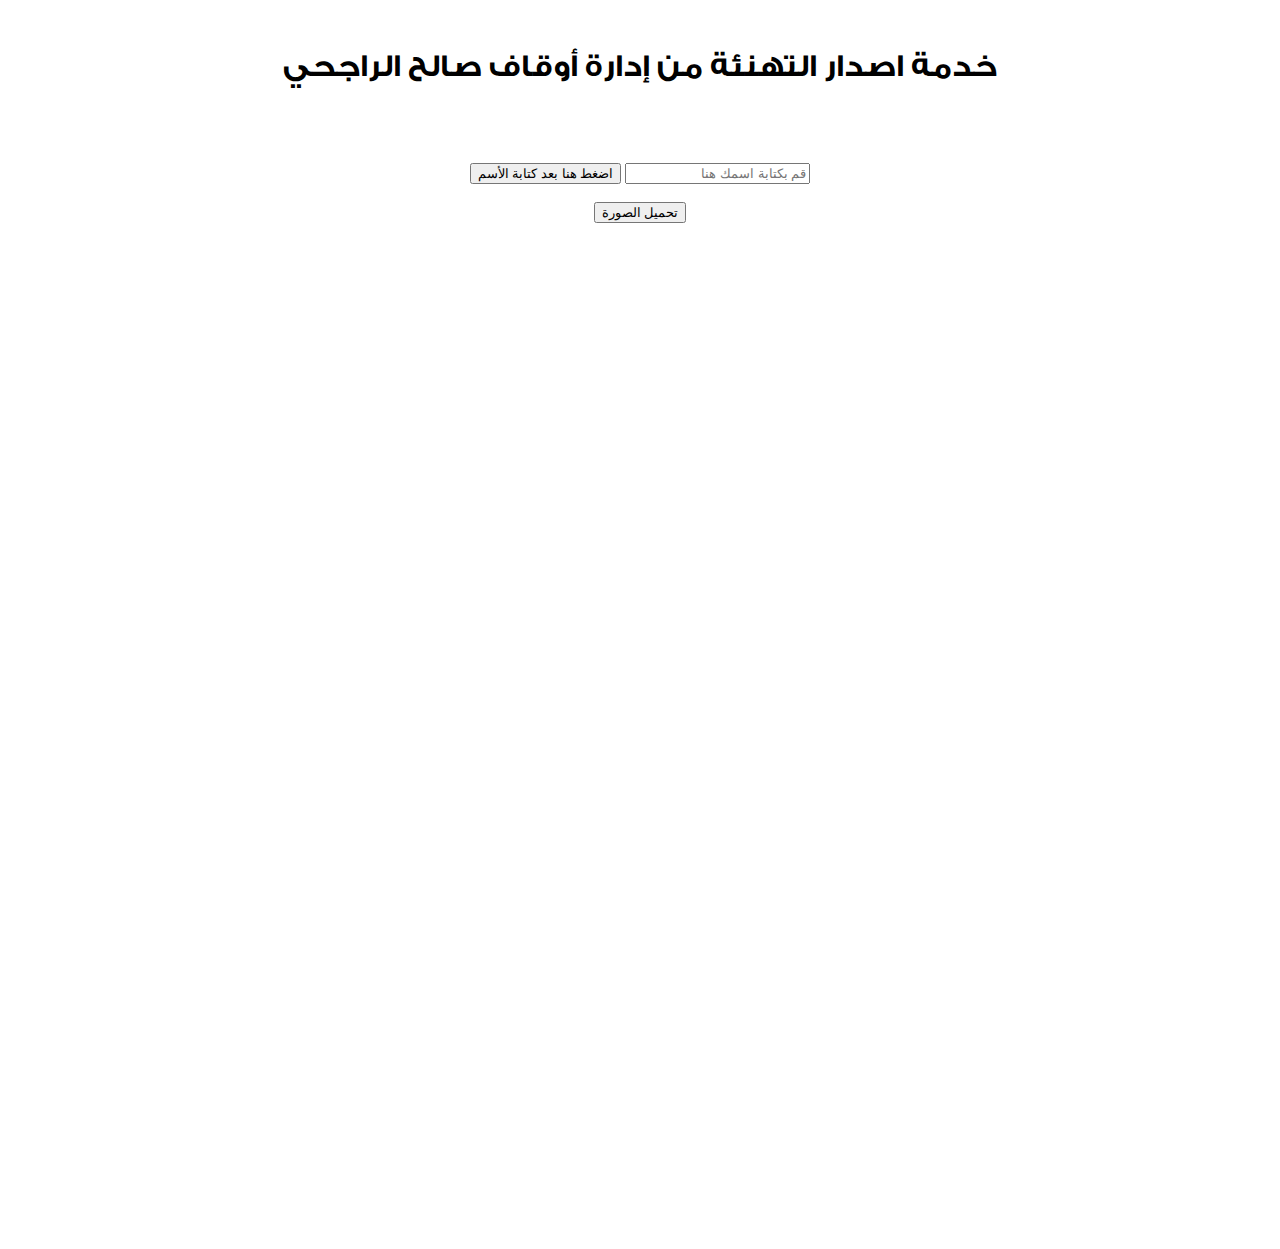
==== index.html @ db2d46e0 "Update index.html" ====
<html lang="en"><head>
<meta charset="UTF-8">
<meta name="viewport" content="width=device-width">
<title>Document</title>
<link rel="stylesheet" href="stylesheet.css" type="text/css" charset="utf-8" />
<script src="https://code.jquery.com/jquery-1.12.4.js"></script>
<script src="./html2canvas.js"></script>
<script src="./html2canvas.min.js"></script>
</head>
<body>

<center style="min-width: fit-content;">
<br>
<h1> خدمة اصدار التهنئة من إدارة أوقاف صالح الراجحي </h1>
<br>
<div id="imghtml" class="surface" style="
    width: fit-content;
    HEIGHT: fit-content;
	 display: none;
">



<svg id="imgsvg" xmlns="http://www.w3.org/2000/svg" width="1000" height="1000"><image id="imageINSVG" x="0" y="0" width="1000px" height="1000px" class="image-preview visible" href="./Eid2022.jpg"></image><defs><filter id="item-filter-1-shadow-2" width="323.46443174988883" height="61.00652967982502" filterUnits="objectBoundingBox" primitiveUnits="userSpaceOnUse"><feGaussianBlur in="SourceAlpha" stdDeviation="2.893471676714504"></feGaussianBlur><feOffset dx="2.893471676714504" dy="2.893471676714504" result="OFFSETBLUR"></feOffset><feComponentTransfer in="OFFSETBLUR" result="SHADOW"><feFuncA type="linear" slope="0.5"></feFuncA></feComponentTransfer><feMerge><feMergeNode in="SHADOW"></feMergeNode><feMergeNode in="SourceGraphic"></feMergeNode></feMerge></filter></defs>    <text class="textGE"  style="direction: rtl; font-family:GE SS TWO BOLD;" data-proxy-id="21" fill="#006734" cursor="default"  filter="url(#item-filter-1-shadow-2)"  font-size="35" dominant-baseline="text-before-edge"  x="700" y="800" id="txtName"></text>
<rect class="selection" transform="" x="0" y="0" width="0" height="0"></rect></svg>




</div>
<br>
<br>
 <input hidden id="btn_done" type="button" value="Iphone"  />


<button id="clickButton">اضغط هنا بعد كتابة الأسم</button>

<input id="readTheInput" dir="rtl" placeholder="قم بكتابة اسمك هنا">

<br>
<br>

 <input id="btn_convert" type="button" value="تحميل الصورة" />
<br>
<br>






<canvas     class="textGE"  style="direction: rtl; font-family:GE SS TWO BOLD;" id="canvas1" width="1000" height="1000"  ></canvas>


<img hidden id="previewImg" width="1000" height="1000" name="RajhiRamdan" >


</center>


<script>
$( document ).ready(function() {


    document.getElementById("clickButton").addEventListener("click", () =>{
	document.getElementById("canvas1").style.display = "block";
	document.getElementById("previewImg").style.display = "block";
	$("#txtName").text(document.getElementById("readTheInput").value);
		
		var can = document.getElementById('canvas1');
var ctx = can.getContext('2d');

var rect = document.getElementById("txtName").getBoundingClientRect();
<!-- console.log(rect.top, rect.right, rect.bottom, rect.left); -->


//var svg = document.getElementById('mySVG');

ctx.imageSmoothingEnabled = false;
var svgElement = document.getElementById('imgsvg');
let {width, height} = svgElement.getBBox(); 
let clonedSvgElement = svgElement.cloneNode(true);
// true for deep clone
let outerHTML = clonedSvgElement.outerHTML,
  blob = new Blob([outerHTML],{type:'image/svg+xml;charset=utf-8'});
  let URL = window.URL || window.webkitURL || window;
let blobURL = URL.createObjectURL(blob);

var background = new Image();
background.src = "./Eid2022.jpg";


var img = new Image();
img.onload = function() {
  can.width = this.naturalWidth;
  can.height = this.naturalHeight;
ctx.imageSmoothingEnabled = false;
ctx.drawImage(background, 0, 0);

const x = (can.width / 2)-15;

ctx.beginPath();
ctx.moveTo(x, 0);
ctx.stroke();
<!-- ctx.drawImage(img, 0, 0); -->
ctx.font = 'bold 35px GE SS TWO BOLD';
ctx.fillStyle = '#006734';
ctx.textAlign = 'center';
ctx.fillText(document.getElementById("readTheInput").value,x , 850);
ctx.filter = "none";
 document.getElementById("btn_done").click();
}
 document.getElementById("btn_done").click();
img.src = blobURL;
 document.getElementById("btn_done").click();


	  });

	  });

</script>

 <script>
       document.getElementById("btn_convert").addEventListener("click", function() {
	   document.getElementById("canvas1").style.display = "block";
	   document.getElementById("previewImg").style.display = "none";
		html2canvas(document.getElementById("canvas1",{ useCORS:true}),
			{
				allowTaint: true,
				useCORS: true
			}).then(function (canvas) {
				var anchorTag = document.createElement("a");
				document.body.appendChild(anchorTag);
				 <!-- document.getElementById("previewImg").appendChild(canvas);  -->
				anchorTag.setAttribute('crossorigin', 'anonymous'); // works for me
				anchorTag.download = "Rajhi_2022.jpg";
				anchorTag.href = canvas.toDataURL();
				anchorTag.target = '_blank';
				anchorTag.click();
			});
			
  });




	
    </script>

 <script>
 
 
 $( document ).ready(function() {
document.getElementById("btn_done").addEventListener("click", function() {
 
				html2canvas(document.getElementById("canvas1",{ useCORS:true}),
			{
				allowTaint: true,
				useCORS: true
			}).then(function (canvas) {
			
			document.getElementById("previewImg").src=canvas.toDataURL();

document.getElementById("canvas1").style.display = "none";

			});

		
    });
	});
 </script>


</body></html>
---- stylesheet.css ----
@font-face {
    font-family: 'GE SS TWO BOLD'; /*to use later*/
    src: url('GE SS TWO BOLD.OTF'); /*URL to the font*/
}
.textGE {
    font-family: 'GE SS TWO BOLD';
	
}
h1 {
 font-family: 'GE SS TWO BOLD'; 
 
 }
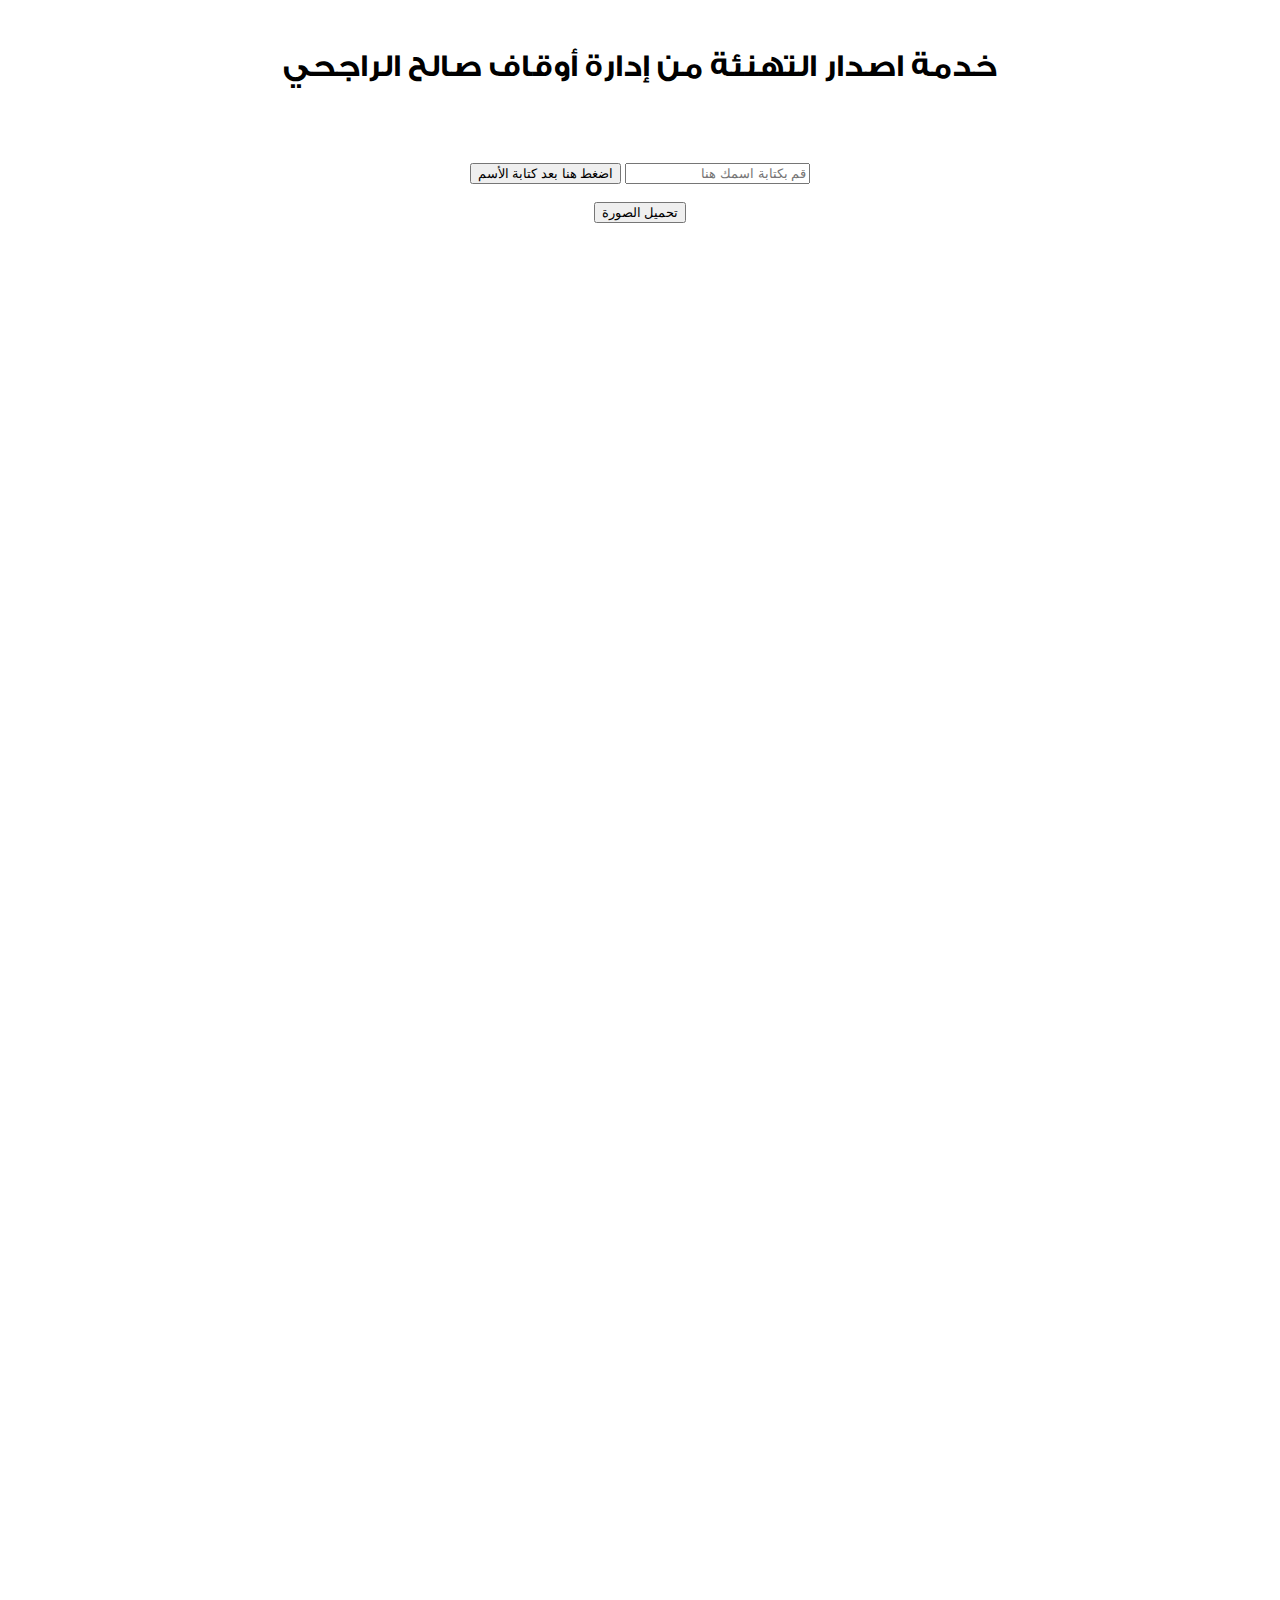
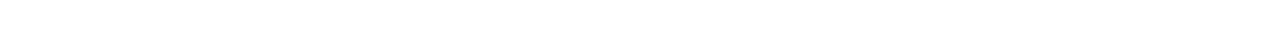
==== commit 6113ade7: "Update index.html" ====
--- a/index.html
+++ b/index.html
@@ -21,10 +21,8 @@
 
 
 
-<svg id="imgsvg" xmlns="http://www.w3.org/2000/svg" width="1000" height="1000"><image id="imageINSVG" x="0" y="0" width="1000px" height="1000px" class="image-preview visible" href="./Eid2022.jpg"></image><defs><filter id="item-filter-1-shadow-2" width="323.46443174988883" height="61.00652967982502" filterUnits="objectBoundingBox" primitiveUnits="userSpaceOnUse"><feGaussianBlur in="SourceAlpha" stdDeviation="2.893471676714504"></feGaussianBlur><feOffset dx="2.893471676714504" dy="2.893471676714504" result="OFFSETBLUR"></feOffset><feComponentTransfer in="OFFSETBLUR" result="SHADOW"><feFuncA type="linear" slope="0.5"></feFuncA></feComponentTransfer><feMerge><feMergeNode in="SHADOW"></feMergeNode><feMergeNode in="SourceGraphic"></feMergeNode></feMerge></filter></defs>    <text class="textGE"  style="direction: rtl; font-family:GE SS TWO BOLD;" data-proxy-id="21" fill="#006734" cursor="default"  filter="url(#item-filter-1-shadow-2)"  font-size="35" dominant-baseline="text-before-edge"  x="700" y="800" id="txtName"></text>
+<svg id="imgsvg" xmlns="http://www.w3.org/2000/svg" width="1000" height="1400"><image id="imageINSVG" x="0" y="0" width="1000px" height="1400px" class="image-preview visible" href="./Eid2022.jpg"></image><defs><filter id="item-filter-1-shadow-2" width="323.46443174988883" height="61.00652967982502" filterUnits="objectBoundingBox" primitiveUnits="userSpaceOnUse"><feGaussianBlur in="SourceAlpha" stdDeviation="2.893471676714504"></feGaussianBlur><feOffset dx="2.893471676714504" dy="2.893471676714504" result="OFFSETBLUR"></feOffset><feComponentTransfer in="OFFSETBLUR" result="SHADOW"><feFuncA type="linear" slope="0.5"></feFuncA></feComponentTransfer><feMerge><feMergeNode in="SHADOW"></feMergeNode><feMergeNode in="SourceGraphic"></feMergeNode></feMerge></filter></defs>    <text class="textGE"  style="direction: rtl; font-family:GE SS TWO BOLD;" data-proxy-id="21" fill="#006734" cursor="default"  filter="url(#item-filter-1-shadow-2)"  font-size="35" dominant-baseline="text-before-edge"  x="700" y="800" id="txtName"></text>
 <rect class="selection" transform="" x="0" y="0" width="0" height="0"></rect></svg>
-
-
 
 
 </div>
@@ -49,10 +47,10 @@
 
 
 
-<canvas     class="textGE"  style="direction: rtl; font-family:GE SS TWO BOLD;" id="canvas1" width="1000" height="1000"  ></canvas>
+<canvas     class="textGE"  style="direction: rtl; font-family:GE SS TWO BOLD;" id="canvas1" width="1000" height="1400"  ></canvas>
 
 
-<img hidden id="previewImg" width="1000" height="1000" name="RajhiRamdan" >
+<img hidden id="previewImg" width="1000" height="1400" name="RajhiRamdan" >
 
 
 </center>
@@ -106,7 +104,7 @@
 ctx.font = 'bold 35px GE SS TWO BOLD';
 ctx.fillStyle = '#006734';
 ctx.textAlign = 'center';
-ctx.fillText(document.getElementById("readTheInput").value,x , 850);
+ctx.fillText(document.getElementById("readTheInput").value,x , 1200);
 ctx.filter = "none";
  document.getElementById("btn_done").click();
 }
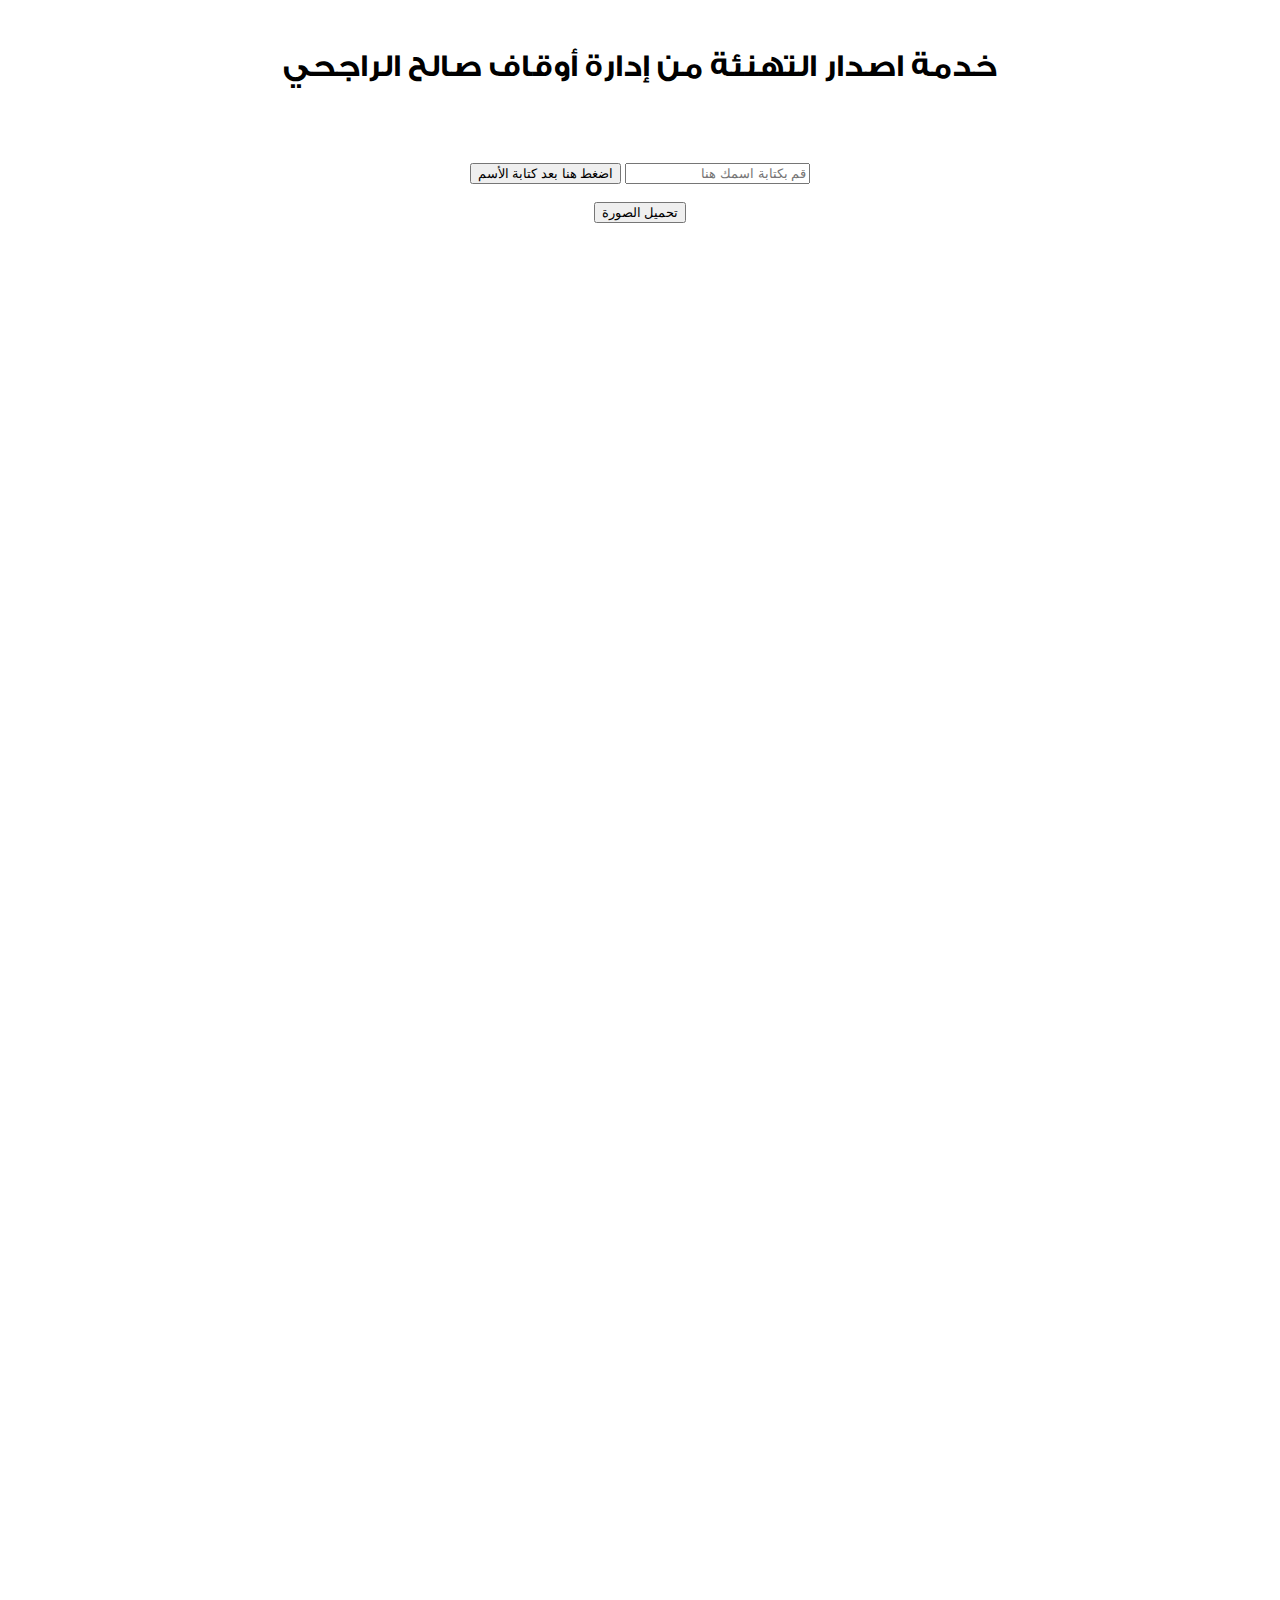
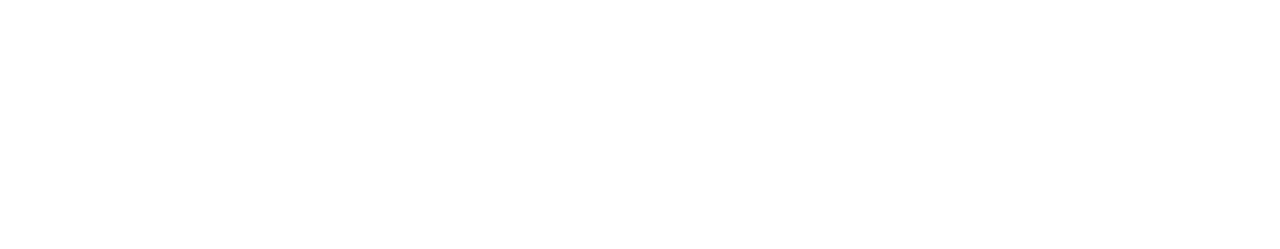
==== commit 590d6eb7: "Update index.html" ====
--- a/index.html
+++ b/index.html
@@ -21,7 +21,7 @@
 
 
 
-<svg id="imgsvg" xmlns="http://www.w3.org/2000/svg" width="1000" height="1400"><image id="imageINSVG" x="0" y="0" width="1000px" height="1400px" class="image-preview visible" href="./Eid2022.jpg"></image><defs><filter id="item-filter-1-shadow-2" width="323.46443174988883" height="61.00652967982502" filterUnits="objectBoundingBox" primitiveUnits="userSpaceOnUse"><feGaussianBlur in="SourceAlpha" stdDeviation="2.893471676714504"></feGaussianBlur><feOffset dx="2.893471676714504" dy="2.893471676714504" result="OFFSETBLUR"></feOffset><feComponentTransfer in="OFFSETBLUR" result="SHADOW"><feFuncA type="linear" slope="0.5"></feFuncA></feComponentTransfer><feMerge><feMergeNode in="SHADOW"></feMergeNode><feMergeNode in="SourceGraphic"></feMergeNode></feMerge></filter></defs>    <text class="textGE"  style="direction: rtl; font-family:GE SS TWO BOLD;" data-proxy-id="21" fill="#006734" cursor="default"  filter="url(#item-filter-1-shadow-2)"  font-size="35" dominant-baseline="text-before-edge"  x="700" y="800" id="txtName"></text>
+<svg id="imgsvg" xmlns="http://www.w3.org/2000/svg" width="1000" height="1600"><image id="imageINSVG" x="0" y="0" width="1000px" height="1600px" class="image-preview visible" href="./Adha2022.jpg"></image><defs><filter id="item-filter-1-shadow-2" width="323.46443174988883" height="61.00652967982502" filterUnits="objectBoundingBox" primitiveUnits="userSpaceOnUse"><feGaussianBlur in="SourceAlpha" stdDeviation="2.893471676714504"></feGaussianBlur><feOffset dx="2.893471676714504" dy="2.893471676714504" result="OFFSETBLUR"></feOffset><feComponentTransfer in="OFFSETBLUR" result="SHADOW"><feFuncA type="linear" slope="0.5"></feFuncA></feComponentTransfer><feMerge><feMergeNode in="SHADOW"></feMergeNode><feMergeNode in="SourceGraphic"></feMergeNode></feMerge></filter></defs>    <text class="textGE"  style="direction: rtl; font-family:GE SS TWO BOLD;" data-proxy-id="21" fill="#006734" cursor="default"  filter="url(#item-filter-1-shadow-2)"  font-size="35" dominant-baseline="text-before-edge"  x="700" y="800" id="txtName"></text>
 <rect class="selection" transform="" x="0" y="0" width="0" height="0"></rect></svg>
 
 
@@ -47,10 +47,10 @@
 
 
 
-<canvas     class="textGE"  style="direction: rtl; font-family:GE SS TWO BOLD;" id="canvas1" width="1000" height="1400"  ></canvas>
+<canvas     class="textGE"  style="direction: rtl; font-family:GE SS TWO BOLD;" id="canvas1" width="1000" height="1600"  ></canvas>
 
 
-<img hidden id="previewImg" width="1000" height="1400" name="RajhiRamdan" >
+<img hidden id="previewImg" width="1000" height="1600" name="RajhiRamdan" >
 
 
 </center>
@@ -85,7 +85,7 @@
 let blobURL = URL.createObjectURL(blob);
 
 var background = new Image();
-background.src = "./Eid2022.jpg";
+background.src = "./Adha2022.jpg";
 
 
 var img = new Image();
@@ -132,7 +132,7 @@
 				document.body.appendChild(anchorTag);
 				 <!-- document.getElementById("previewImg").appendChild(canvas);  -->
 				anchorTag.setAttribute('crossorigin', 'anonymous'); // works for me
-				anchorTag.download = "Rajhi_2022.jpg";
+				anchorTag.download = "RajhiAdha2022.jpg";
 				anchorTag.href = canvas.toDataURL();
 				anchorTag.target = '_blank';
 				anchorTag.click();
